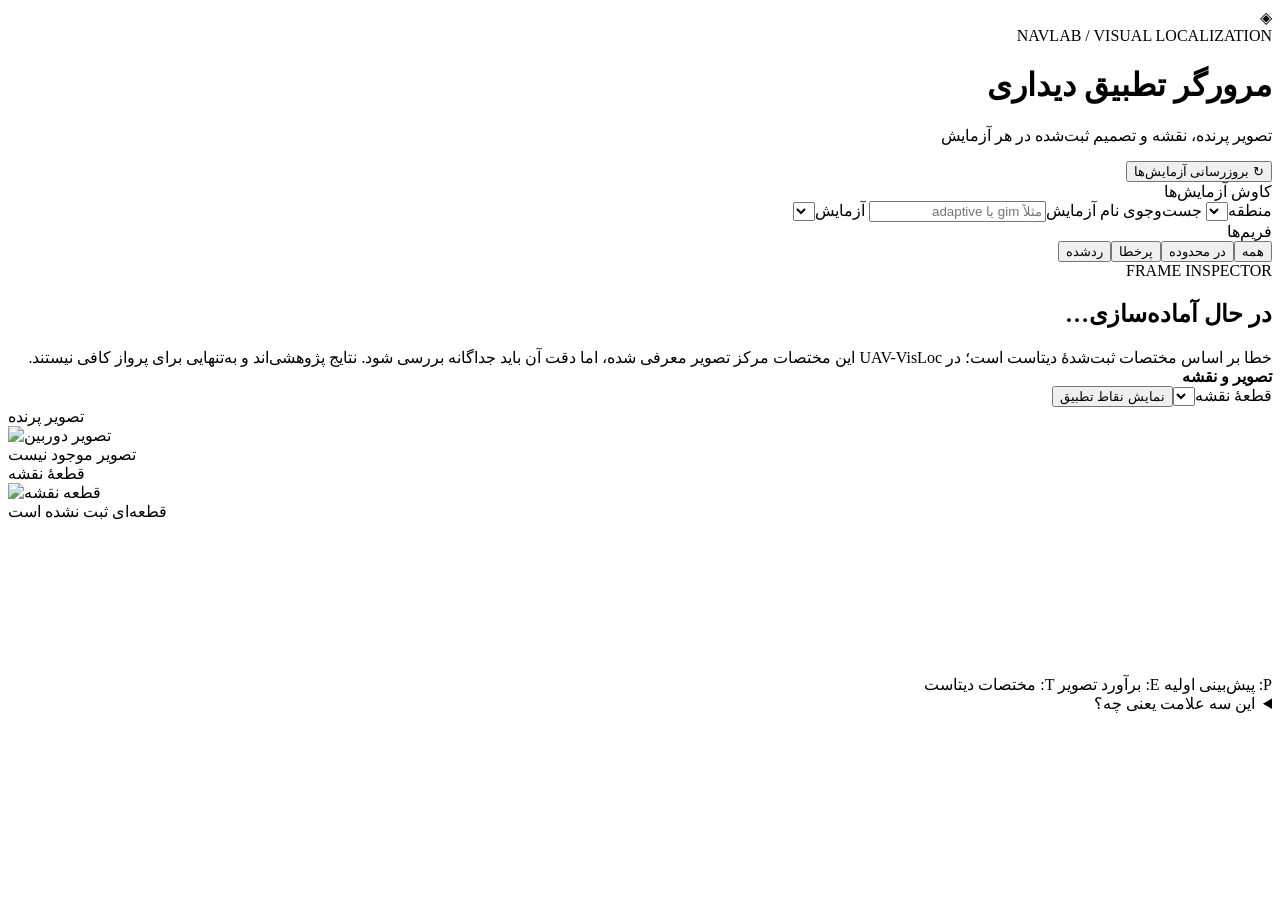
==== navlab/review/index.html @ 1cdbf6dc "Add visual localization experiments and review interface" ====
<!doctype html>
<html lang="fa" dir="rtl">
<head>
<meta charset="utf-8"><meta name="viewport" content="width=device-width, initial-scale=1">
<title>مرورگر تطبیق دیداری</title><link rel="stylesheet" href="/style.css">
</head>
<body>
<header class="topbar"><div class="brandmark">◈</div><div><div class="eyebrow">NAVLAB / VISUAL LOCALIZATION</div><h1>مرورگر تطبیق دیداری</h1><p>تصویر پرنده، نقشه و تصمیم ثبت‌شده در هر آزمایش</p></div><button id="refresh" class="refresh">↻ بروزرسانی آزمایش‌ها</button></header>
<main class="layout">
<aside class="sidebar">
  <div class="aside-head"><span>کاوش آزمایش‌ها</span><span id="runsCount" class="tiny"></span></div>
  <label>منطقه<select id="region"></select></label>
  <label>جست‌وجوی نام آزمایش<input id="search" placeholder="مثلاً gim یا adaptive"></label>
  <label>آزمایش<select id="run"></select></label>
  <div id="runMeta" class="run-meta"></div>
  <div class="divider"></div>
  <div class="aside-head"><span>فریم‌ها</span><span id="frameCount" class="tiny"></span></div>
  <div class="filters" id="filters"><button data-filter="all" class="active">همه</button><button data-filter="good">در محدوده</button><button data-filter="bad">پرخطا</button><button data-filter="rejected">ردشده</button></div>
  <div id="frames" class="frames"></div>
</aside>
<section class="content">
  <div class="content-head"><div><div class="eyebrow">FRAME INSPECTOR</div><h2 id="title">در حال آماده‌سازی…</h2><div id="subtitle" class="muted"></div></div><div id="status" class="badge"></div></div>
  <div class="notice">خطا بر اساس مختصات ثبت‌شدهٔ دیتاست است؛ در UAV-VisLoc این مختصات مرکز تصویر معرفی شده، اما دقت آن باید جداگانه بررسی شود. نتایج پژوهشی‌اند و به‌تنهایی برای پرواز کافی نیستند.</div>
  <div class="metrics" id="metrics"></div>
  <div class="visual-card">
    <div class="card-top"><div><b>تصویر و نقشه</b><span class="muted" id="candidateNote"></span></div><div class="control"><label for="tile">قطعهٔ نقشه</label><select id="tile"></select><button id="rematch" class="primary">نمایش نقاط تطبیق</button></div></div>
    <div id="visuals" class="visuals" dir="ltr">
      <div class="image-panel"><div class="panel-title">تصویر پرنده <span id="imageOrientation"></span></div><div class="image-wrap" id="queryWrap"><img id="queryImage" alt="تصویر دوربین"><div id="queryEmpty" class="empty">تصویر موجود نیست</div></div></div>
      <div class="image-panel"><div class="panel-title">قطعهٔ نقشه <span id="tileArea"></span></div><div class="image-wrap" id="mapWrap"><img id="mapImage" alt="قطعه نقشه"><div id="mapEmpty" class="empty">قطعه‌ای ثبت نشده است</div><div id="markers"></div></div></div>
      <svg id="lines" aria-hidden="true"></svg>
    </div>
    <div class="legend"><span><i class="dot prior"></i> P: پیش‌بینی اولیه</span><span><i class="dot estimate"></i> E: برآورد تصویر</span><span><i class="dot truth"></i> T: مختصات دیتاست</span><span id="matchNote"></span></div>
    <details class="guide"><summary>این سه علامت یعنی چه؟</summary>
      <p><b>P آبی — پیش‌بینی اولیه:</b> محل تخمینی پیش از تطبیق این فریم، از موقعیت و حرکت قبلی. در آزمایش‌های معمول از موقعیت معلومِ ابتدای مسیر شروع می‌شود؛ در آزمایش‌های مشخص‌شده با حرکت مرجع، حرکت واقعی برای بررسی استفاده شده است.</p>
      <p><b>E قرمز — برآورد تصویر:</b> محل مرکز تصویر دوربین که با تطبیق تصویر با نقشه به دست آمده است؛ این عدد به‌تنهایی موقعیت سه‌بعدی کالیبره‌شدهٔ پرنده نیست.</p>
      <p><b>T سبز — مختصات دیتاست:</b> مختصات مرجع برای محاسبهٔ اختلاف. مستندات UAV-VisLoc آن را مرکز تصویر روی زمین معرفی می‌کند؛ دقت و روش ثبت آن باید تأیید شوند.</p>
      <p>فاصلهٔ E تا T خطای گزارش‌شده و فاصلهٔ P تا T خطای پیش‌بینی اولیه است. اگر داده‌ای ثبت نشده یا خارج قطعه باشد، علامت مربوط دیده نمی‌شود.</p>
    </details>
  </div>
  <div class="footnote" id="details"></div>
</section>
</main>
<script src="/app.js"></script>
</body></html>
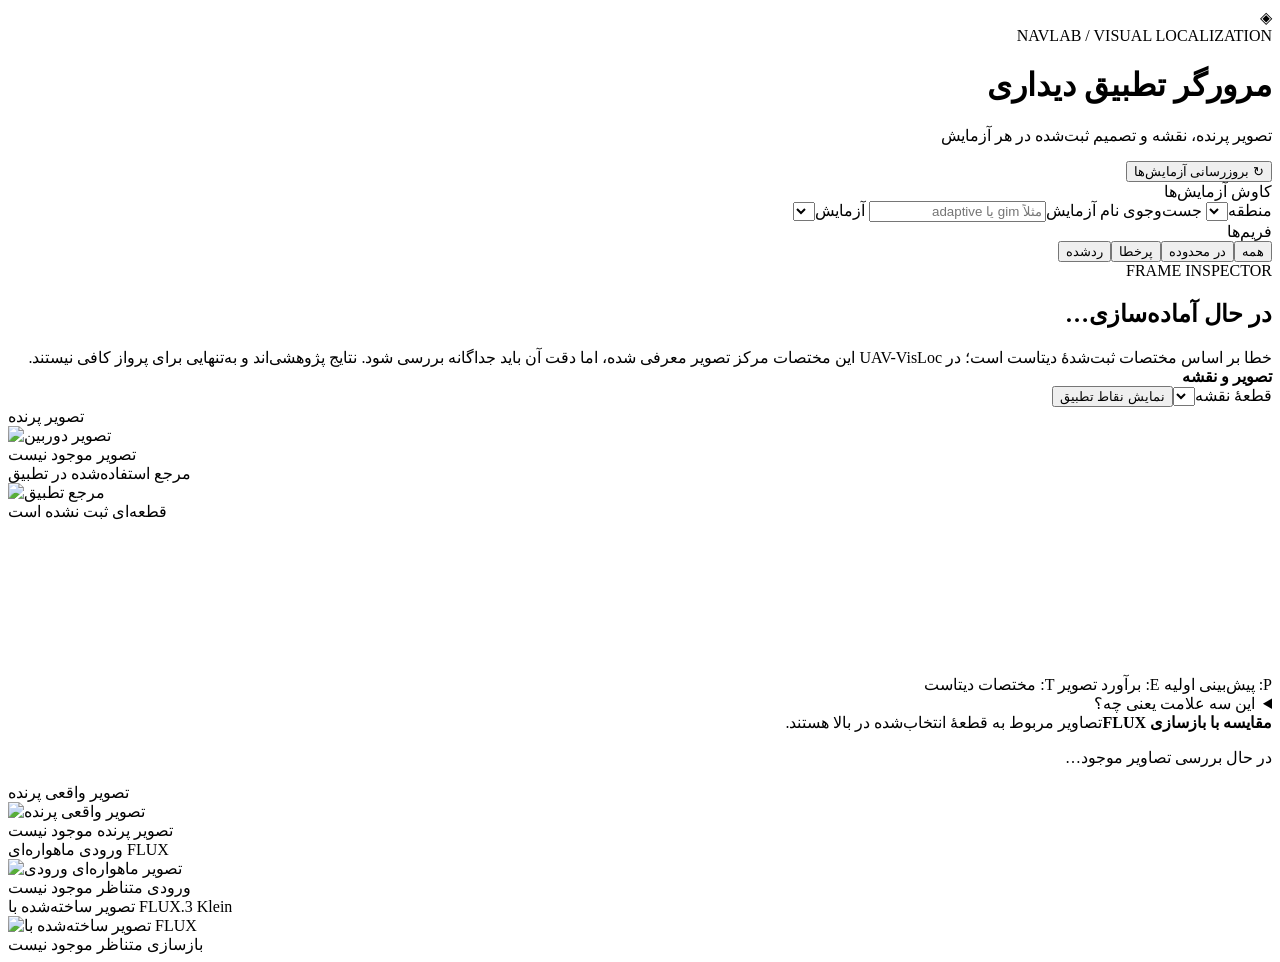
==== commit 127fbfe8: "Show FLUX reconstructions in localization review" ====
--- a/navlab/review/index.html
+++ b/navlab/review/index.html
@@ -26,7 +26,7 @@
     <div class="card-top"><div><b>تصویر و نقشه</b><span class="muted" id="candidateNote"></span></div><div class="control"><label for="tile">قطعهٔ نقشه</label><select id="tile"></select><button id="rematch" class="primary">نمایش نقاط تطبیق</button></div></div>
     <div id="visuals" class="visuals" dir="ltr">
       <div class="image-panel"><div class="panel-title">تصویر پرنده <span id="imageOrientation"></span></div><div class="image-wrap" id="queryWrap"><img id="queryImage" alt="تصویر دوربین"><div id="queryEmpty" class="empty">تصویر موجود نیست</div></div></div>
-      <div class="image-panel"><div class="panel-title">قطعهٔ نقشه <span id="tileArea"></span></div><div class="image-wrap" id="mapWrap"><img id="mapImage" alt="قطعه نقشه"><div id="mapEmpty" class="empty">قطعه‌ای ثبت نشده است</div><div id="markers"></div></div></div>
+      <div class="image-panel"><div class="panel-title">مرجع استفاده‌شده در تطبیق <span id="mapKind"></span> <span id="tileArea"></span></div><div class="image-wrap" id="mapWrap"><img id="mapImage" alt="مرجع تطبیق"><div id="mapEmpty" class="empty">قطعه‌ای ثبت نشده است</div><div id="markers"></div></div></div>
       <svg id="lines" aria-hidden="true"></svg>
     </div>
     <div class="legend"><span><i class="dot prior"></i> P: پیش‌بینی اولیه</span><span><i class="dot estimate"></i> E: برآورد تصویر</span><span><i class="dot truth"></i> T: مختصات دیتاست</span><span id="matchNote"></span></div>
@@ -37,6 +37,15 @@
       <p>فاصلهٔ E تا T خطای گزارش‌شده و فاصلهٔ P تا T خطای پیش‌بینی اولیه است. اگر داده‌ای ثبت نشده یا خارج قطعه باشد، علامت مربوط دیده نمی‌شود.</p>
     </details>
   </div>
+  <div class="visual-card flux-card">
+    <div class="card-top"><div><b>مقایسه با بازسازی FLUX</b><span class="muted">تصاویر مربوط به قطعهٔ انتخاب‌شده در بالا هستند.</span></div></div>
+    <p class="flux-note" id="fluxNote">در حال بررسی تصاویر موجود…</p>
+    <div class="flux-visuals" dir="ltr">
+      <div class="image-panel"><div class="panel-title">تصویر واقعی پرنده</div><div class="image-wrap" id="fluxQueryWrap"><img id="fluxQueryImage" alt="تصویر واقعی پرنده"><div class="empty">تصویر پرنده موجود نیست</div></div></div>
+      <div class="image-panel"><div class="panel-title">ورودی ماهواره‌ای FLUX</div><div class="image-wrap" id="fluxSourceWrap"><img id="fluxSourceImage" alt="تصویر ماهواره‌ای ورودی"><div class="empty">ورودی متناظر موجود نیست</div></div></div>
+      <div class="image-panel"><div class="panel-title">تصویر ساخته‌شده با FLUX.3 Klein</div><div class="image-wrap" id="fluxWrap"><img id="fluxImage" alt="تصویر ساخته‌شده با FLUX"><div class="empty">بازسازی متناظر موجود نیست</div></div></div>
+    </div>
+  </div>
   <div class="footnote" id="details"></div>
 </section>
 </main>
